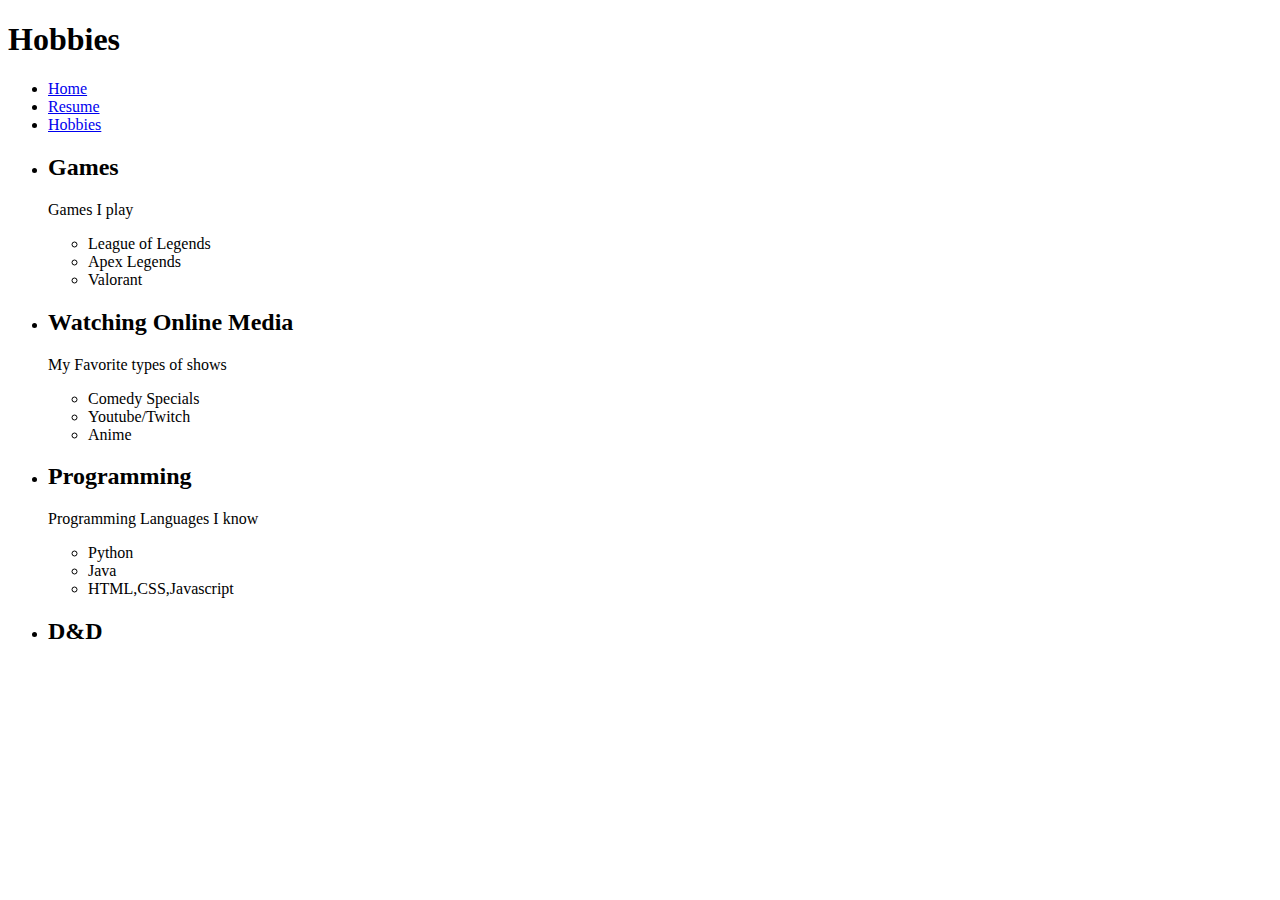
==== hobbies/index.html @ c6a91245 "Move existing web files to new directory" ====
<!DOCTYPE html>
<html lang="en">
  <head>
    <meta charset="UTF-8" />
    <title>Hobbies: Jacob Noel</title>
  </head>
  <body>
    <header>
      <h1>Hobbies</h1>
      <nav id="navigation">
        <ul>
          <li><a href="/">Home</a></li>
          <li><a href="../resume/">Resume</a></li>
          <li><a href="../hobbies/">Hobbies</a></li>
        </ul>
      </nav>
    </header>
    <article id="hobbies">
      <ul>
        <li>
          <h2>Games</h2>
          <p>Games I play</p>
          <ul>
            <li>League of Legends</li>
            <li>Apex Legends</li>
            <li>Valorant</li>
          </ul>
        </li>
        <li>
          <h2>Watching Online Media</h2>
          <p>My Favorite types of shows</p>
          <ul>
            <li>Comedy Specials</li>
            <li>Youtube/Twitch</li>
            <li>Anime</li>
          </ul>
        </li>
        <li>
          <h2>Programming</h2>
          <p>Programming Languages I know</p>
          <ul>
            <li>Python</li>
            <li>Java</li>
            <li>HTML,CSS,Javascript</li>
          </ul>
        </li>
        <li><h2>D&D</h2></li>
      </ul>
    </article>
  </body>
</html>
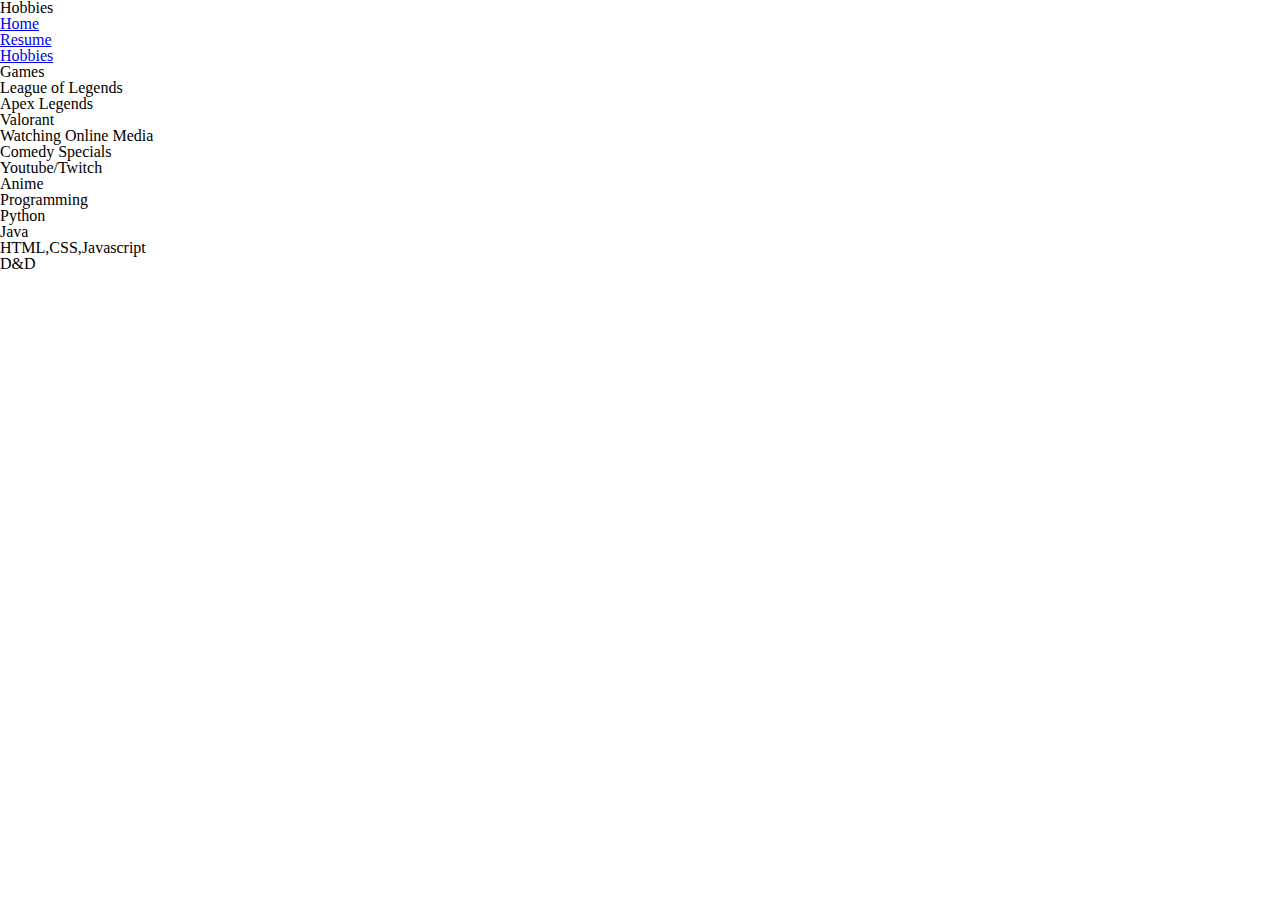
==== commit 197b938f: "Minor quality of life changes" ====
--- a/hobbies/index.html
+++ b/hobbies/index.html
@@ -2,6 +2,7 @@
 <html lang="en">
   <head>
     <meta charset="UTF-8" />
+    <link rel="stylesheet" href="../screen.css" />
     <title>Hobbies: Jacob Noel</title>
   </head>
   <body>
@@ -19,7 +20,6 @@
       <ul>
         <li>
           <h2>Games</h2>
-          <p>Games I play</p>
           <ul>
             <li>League of Legends</li>
             <li>Apex Legends</li>
@@ -28,7 +28,6 @@
         </li>
         <li>
           <h2>Watching Online Media</h2>
-          <p>My Favorite types of shows</p>
           <ul>
             <li>Comedy Specials</li>
             <li>Youtube/Twitch</li>
@@ -37,7 +36,6 @@
         </li>
         <li>
           <h2>Programming</h2>
-          <p>Programming Languages I know</p>
           <ul>
             <li>Python</li>
             <li>Java</li>
--- a/screen.css
+++ b/screen.css
@@ -0,0 +1,9 @@
+/* http://meyerweb.com/eric/tools/css/reset/
+   v2.0 | 20110126
+   License: none (public domain)
+*/
+/* stylelint-disable*/
+a,abbr,acronym,address,applet,article,aside,audio,b,big,blockquote,body,canvas,caption,center,cite,code,dd,del,details,dfn,div,dl,dt,em,embed,fieldset,figcaption,figure,footer,form,h1,h2,h3,h4,h5,h6,header,hgroup,html,i,iframe,img,ins,kbd,label,legend,li,mark,menu,nav,object,ol,output,p,pre,q,ruby,s,samp,section,small,span,strike,strong,sub,summary,sup,table,tbody,td,tfoot,th,thead,time,tr,tt,u,ul,var,video{margin:0;padding:0;border:0;font:inherit;vertical-align:baseline}article,aside,details,figcaption,figure,footer,header,hgroup,main,menu,nav,section{display:block}html{line-height:1}body{line-height:inherit}ol,ul{list-style:none}blockquote,q{quotes:none}blockquote:after,blockquote:before,q:after,q:before{content:'';content:none}table{border-collapse:collapse;border-spacing:0}
+/* stylelint-enable */
+
+/* Begin site styles below */
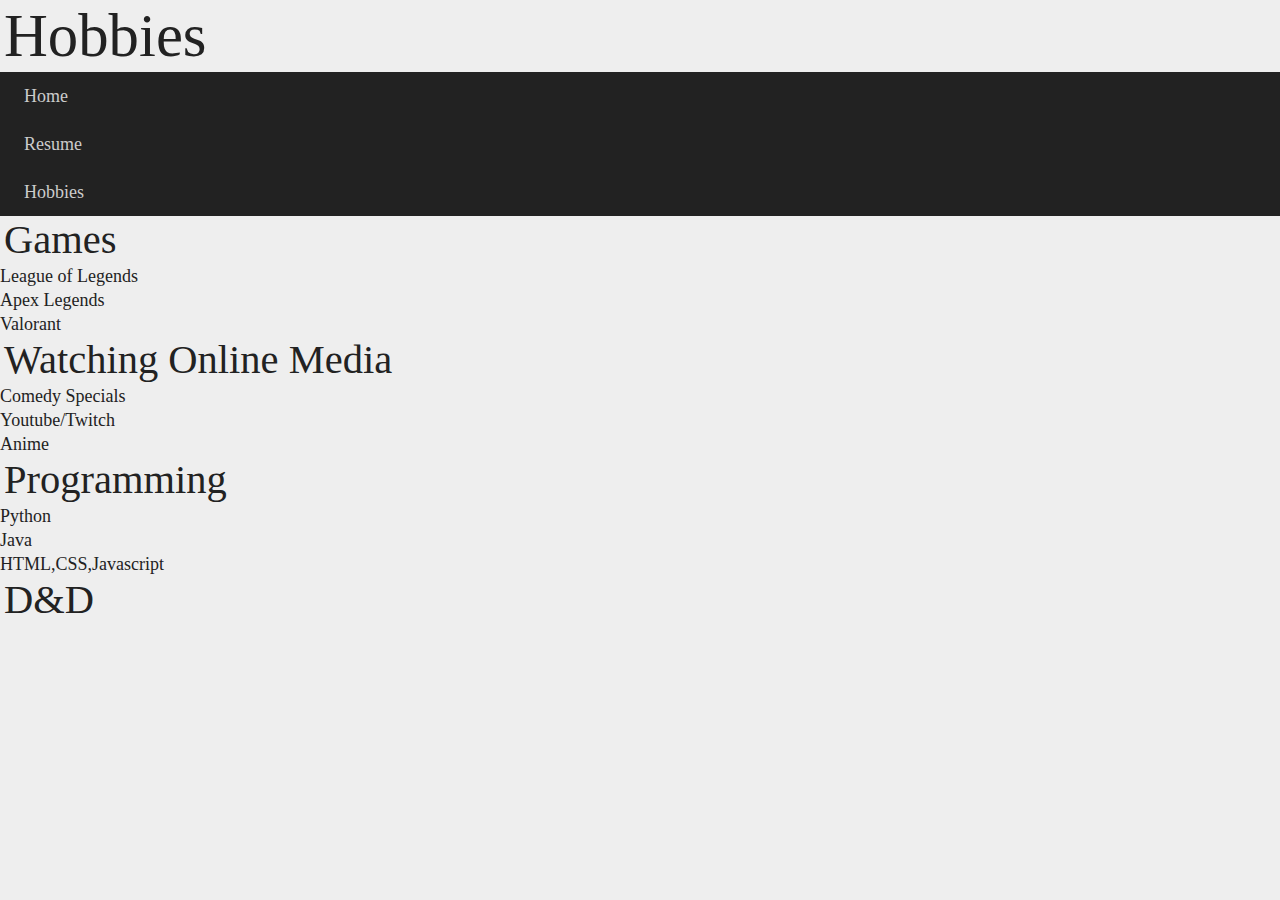
==== commit 0d16a27b: "Change relative links for all pages" ====
--- a/hobbies/index.html
+++ b/hobbies/index.html
@@ -11,8 +11,8 @@
       <nav id="navigation">
         <ul>
           <li><a href="/">Home</a></li>
-          <li><a href="../resume/">Resume</a></li>
-          <li><a href="../hobbies/">Hobbies</a></li>
+          <li><a href="./resume/">Resume</a></li>
+          <li><a href="./hobbies/">Hobbies</a></li>
         </ul>
       </nav>
     </header>
--- a/screen.css
+++ b/screen.css
@@ -7,3 +7,71 @@
 /* stylelint-enable */
 
 /* Begin site styles below */
+
+html{
+  background: #EEE;
+  color: #222;
+  font-size: 18px;
+  line-height: 24px;
+  font-family: Georgia, "Times New Roman", Time, Roman, serif;
+}
+
+h1 {
+  font-size: 60.75px;
+  line-height: 72px;
+  padding-left: 4px;
+}
+h2 {
+  font-size: 40.5px;
+  line-height: 48px;
+  padding-left: 4px;
+}
+h3 {
+  font-size: 27px;
+  line-height: 36px;
+  padding-left: 4px;
+}
+#resume ul,
+#footer ul {
+  display:list-item;
+  list-style: square outside;
+  padding-left: 22.5px;
+}
+#resume ol {
+  display: none:
+}
+
+section {
+  padding-top: 12px;
+  padding-bottom: 12px;
+}
+section h2,
+footer h2 {
+  text-decoration: underline;
+}
+
+#footer a {
+  text-decoration: none;
+}
+
+
+#navigation{
+}
+#navigation li {
+  background-color: #222;
+}
+#navigation a {
+  color: #CCC;
+  display: block;
+  line-height: 0;
+  padding: 24px;
+  text-decoration: none;
+}
+
+/*
+  Removed Elements
+*/
+#content-resume h1{
+  position: absolute;
+  left: -20000px;
+}
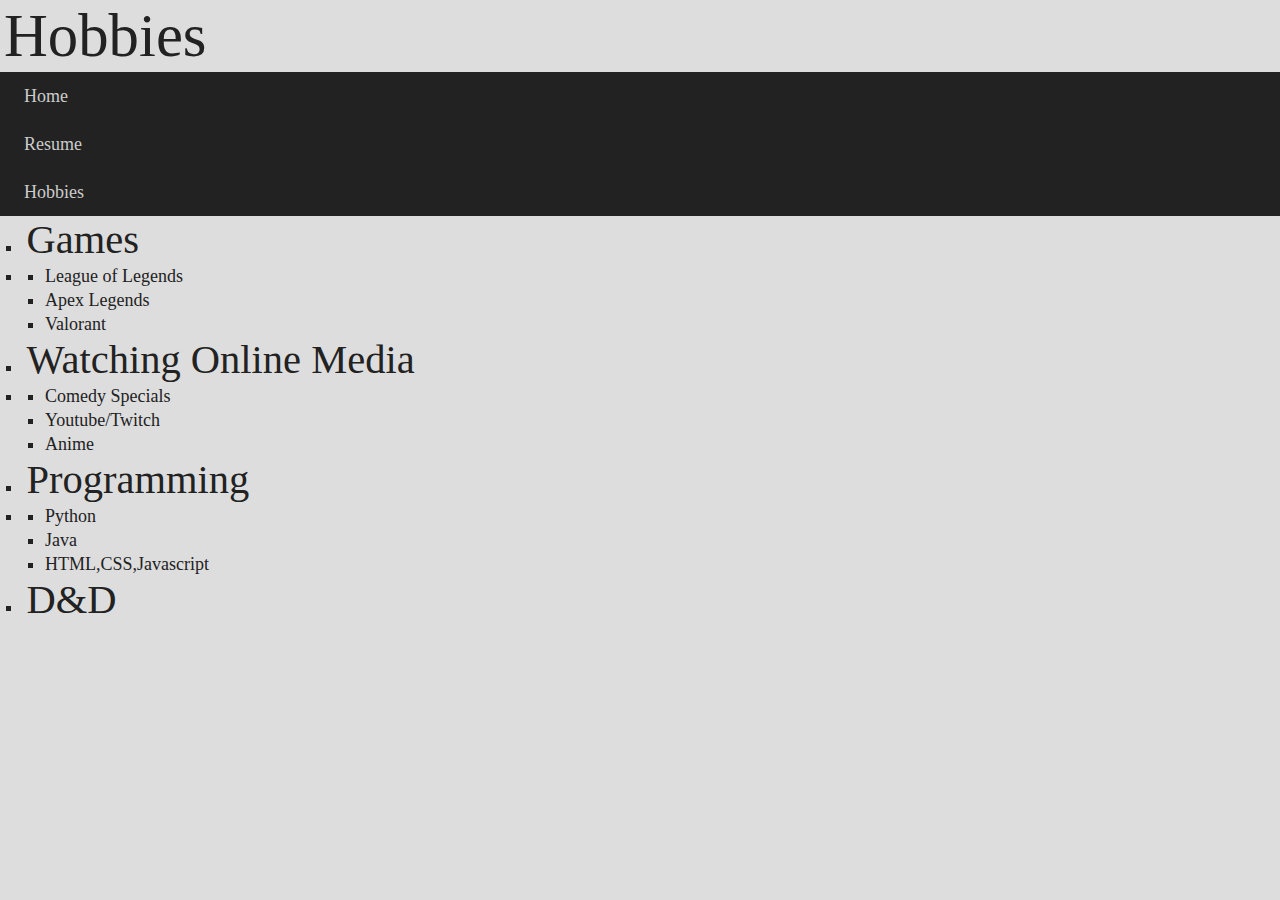
==== commit 8063d8b0: "Fix relative paths" ====
--- a/hobbies/index.html
+++ b/hobbies/index.html
@@ -10,9 +10,9 @@
       <h1>Hobbies</h1>
       <nav id="navigation">
         <ul>
-          <li><a href="/">Home</a></li>
-          <li><a href="./resume/">Resume</a></li>
-          <li><a href="./hobbies/">Hobbies</a></li>
+          <li><a href="../">Home</a></li>
+          <li><a href="../resume/">Resume</a></li>
+          <li><a href="">Hobbies</a></li>
         </ul>
       </nav>
     </header>
--- a/screen.css
+++ b/screen.css
@@ -9,7 +9,7 @@
 /* Begin site styles below */
 
 html{
-  background: #EEE;
+  background: #DDD;
   color: #222;
   font-size: 18px;
   line-height: 24px;
@@ -31,8 +31,13 @@
   line-height: 36px;
   padding-left: 4px;
 }
+#content img {
+  height: 400px;
+  width: 300px;
+}
 #resume ul,
-#footer ul {
+#footer ul,
+#hobbies ul {
   display:list-item;
   list-style: square outside;
   padding-left: 22.5px;
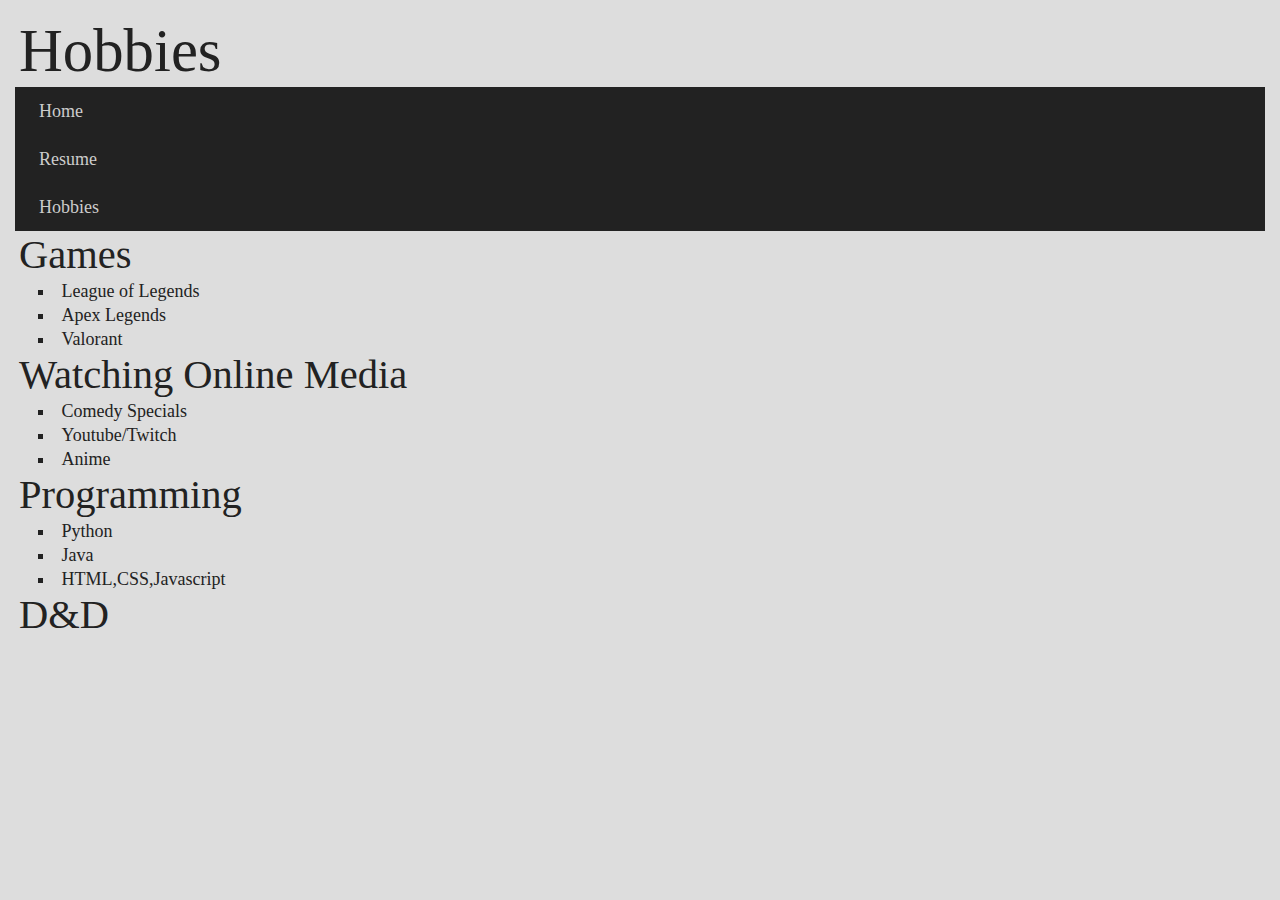
==== commit 8bdefc71: "Add viewport meta elements" ====
--- a/hobbies/index.html
+++ b/hobbies/index.html
@@ -2,6 +2,7 @@
 <html lang="en">
   <head>
     <meta charset="UTF-8" />
+    <meta name="viewport" content="width=device-width,initial-scale=1.0,shrink-to-fit=no" />
     <link rel="stylesheet" href="../screen.css" />
     <title>Hobbies: Jacob Noel</title>
   </head>
--- a/screen.css
+++ b/screen.css
@@ -6,14 +6,28 @@
 a,abbr,acronym,address,applet,article,aside,audio,b,big,blockquote,body,canvas,caption,center,cite,code,dd,del,details,dfn,div,dl,dt,em,embed,fieldset,figcaption,figure,footer,form,h1,h2,h3,h4,h5,h6,header,hgroup,html,i,iframe,img,ins,kbd,label,legend,li,mark,menu,nav,object,ol,output,p,pre,q,ruby,s,samp,section,small,span,strike,strong,sub,summary,sup,table,tbody,td,tfoot,th,thead,time,tr,tt,u,ul,var,video{margin:0;padding:0;border:0;font:inherit;vertical-align:baseline}article,aside,details,figcaption,figure,footer,header,hgroup,main,menu,nav,section{display:block}html{line-height:1}body{line-height:inherit}ol,ul{list-style:none}blockquote,q{quotes:none}blockquote:after,blockquote:before,q:after,q:before{content:'';content:none}table{border-collapse:collapse;border-spacing:0}
 /* stylelint-enable */
 
+/*
+Modular Scale
+https://www.modularscale.com/?18&px&1.5
+Ratio 2:3 or 1.5
+*/
+
+/*
+To do:
+---------
+change online media to something friendler
+
+*/
+
 /* Begin site styles below */
 
-html{
+html {
   background: #DDD;
   color: #222;
   font-size: 18px;
   line-height: 24px;
   font-family: Georgia, "Times New Roman", Time, Roman, serif;
+  padding: 15px;
 }
 
 h1 {
@@ -32,36 +46,27 @@
   padding-left: 4px;
 }
 #content img {
-  height: 400px;
-  width: 300px;
+  display: block;
+  max-width: 100%;
 }
 #resume ul,
 #footer ul,
-#hobbies ul {
-  display:list-item;
-  list-style: square outside;
+#hobbies ul ul {
+  list-style: square inside;
   padding-left: 22.5px;
-}
-#resume ol {
-  display: none:
 }
 
 section {
   padding-top: 12px;
   padding-bottom: 12px;
 }
-section h2,
-footer h2 {
-  text-decoration: underline;
-}
+
 
 #footer a {
   text-decoration: none;
 }
 
 
-#navigation{
-}
 #navigation li {
   background-color: #222;
 }
@@ -76,7 +81,21 @@
 /*
   Removed Elements
 */
-#content-resume h1{
+#content-resume h1 {
   position: absolute;
   left: -20000px;
 }
+
+@media screen and (min-width: 1000px) {
+  .main-content {
+    display: grid;
+    grid-template-columns: 1fr 1fr;
+    gap: 20px;
+  }
+}
+
+#navigation a:hover,
+#navigation a:active,
+#navigation a:focus {
+  background-color: #444;
+}
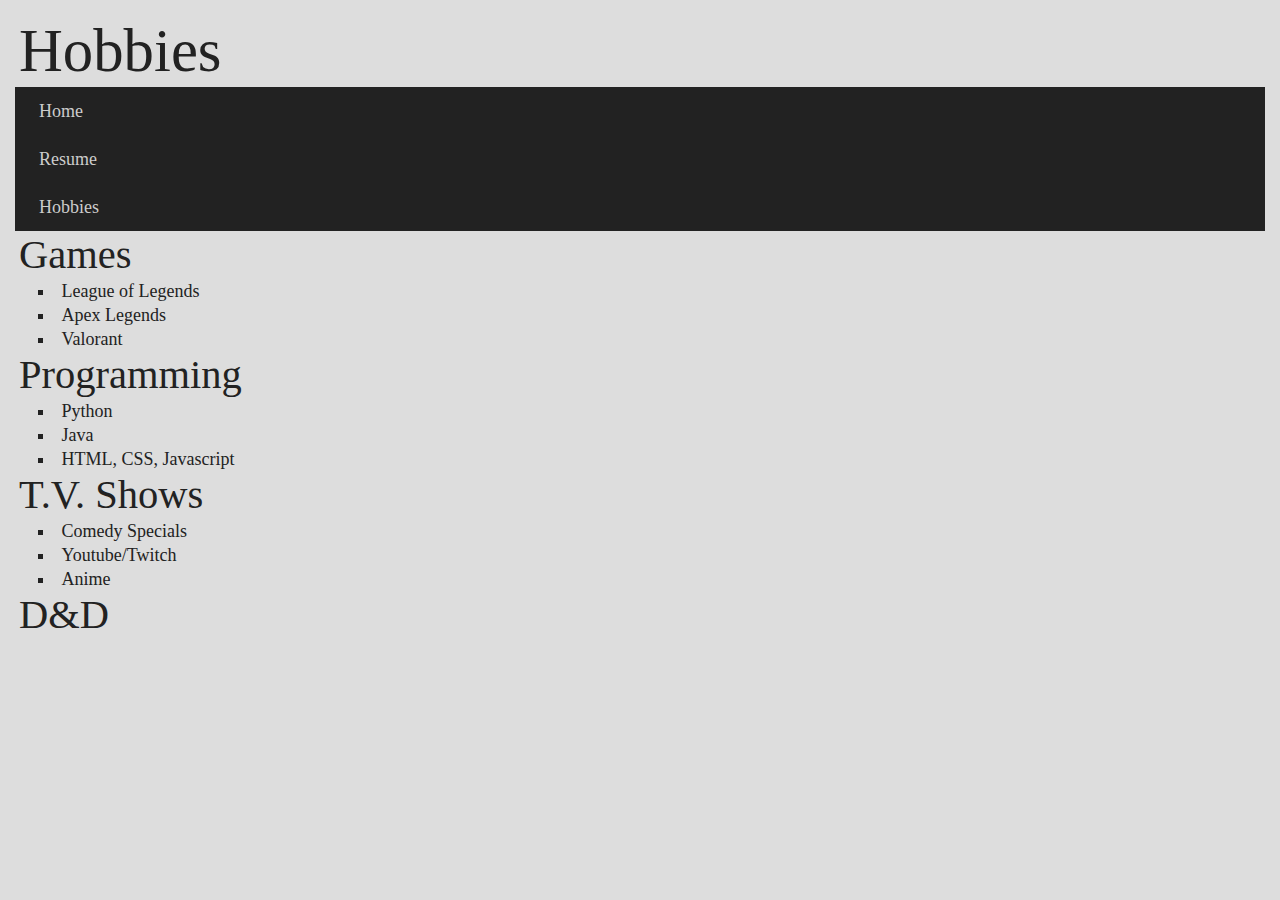
==== commit 044b89d8: "Switch positions of watching tv and programming and change name of watching media to watching tv" ====
--- a/hobbies/index.html
+++ b/hobbies/index.html
@@ -28,19 +28,19 @@
           </ul>
         </li>
         <li>
-          <h2>Watching Online Media</h2>
+          <h2>Programming</h2>
+          <ul>
+            <li>Python</li>
+            <li>Java</li>
+            <li>HTML, CSS, Javascript</li>
+          </ul>
+        </li>
+        <li>
+          <h2>T.V. Shows</h2>
           <ul>
             <li>Comedy Specials</li>
             <li>Youtube/Twitch</li>
             <li>Anime</li>
-          </ul>
-        </li>
-        <li>
-          <h2>Programming</h2>
-          <ul>
-            <li>Python</li>
-            <li>Java</li>
-            <li>HTML,CSS,Javascript</li>
           </ul>
         </li>
         <li><h2>D&D</h2></li>
